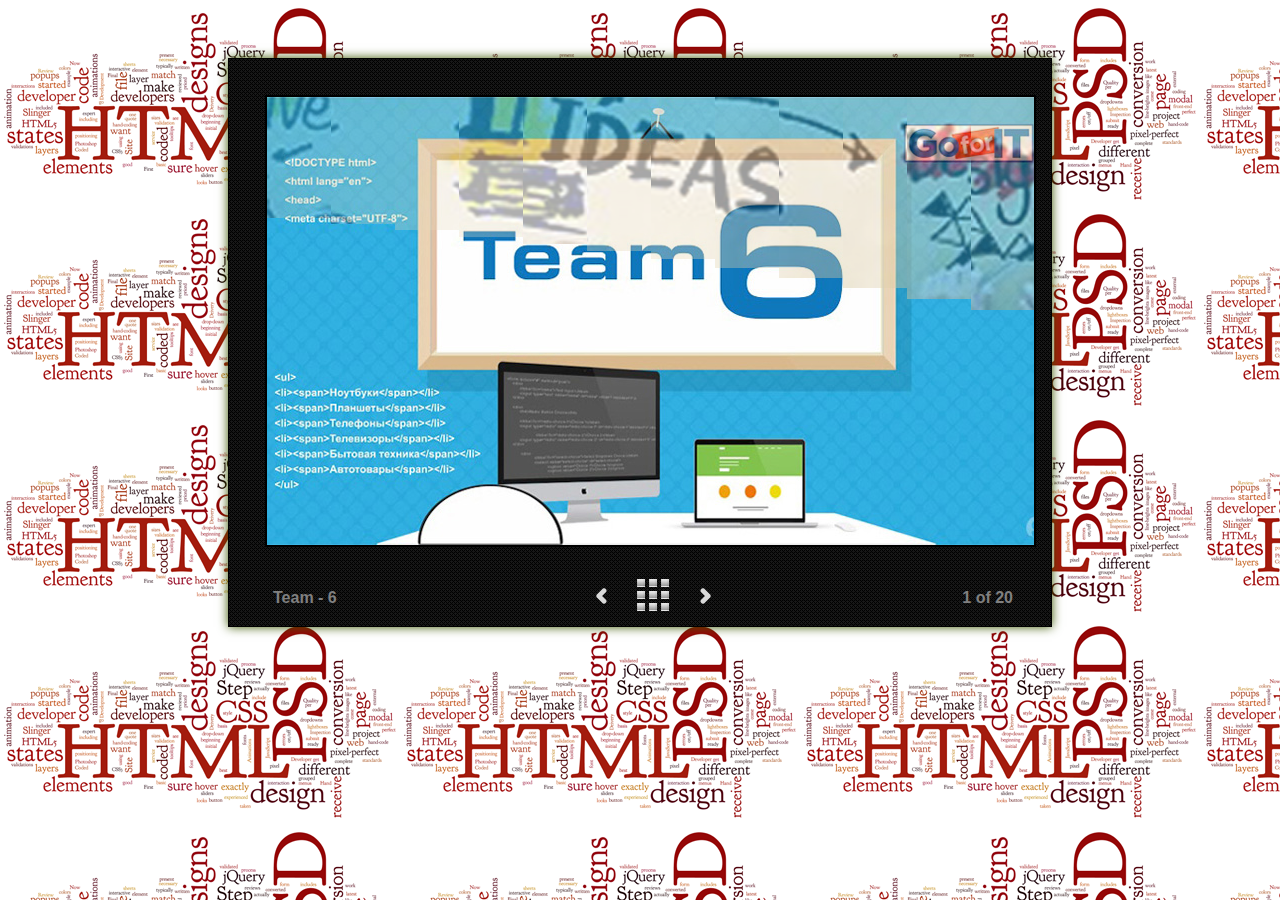
==== index.htm @ 8e9c3ee1 "first commit" ====
﻿<!DOCTYPE HTML>
<html>
<head>
    <title>Team - 6</title>

    <script src="jquery-1.4.4.min.js" type="text/javascript"></script>

    <link href="smart-gallery.css" rel="stylesheet" type="text/css"/>

    <script src="smart-gallery.js" type="text/javascript"></script>

    <script type="text/javascript">
        $(document).ready(function () {
            $('#smart-gallery').gallery({stickthumbnails: true, random: true});
        });
    </script>

    <style type="text/css">
        body {
            margin: 0;
            padding: 0;
            background-image: url('img/170.png');
        }

    </style>
</head>
<body>
<embed src="music/music.mp3" type="audio/mpeg" hidden="true" autostart="true" loop="true"></embed>
<!-- <bgsound src="music/music2.wave" loop="1"></bgsound> -->
<div id="smart-gallery">
    <a href="img/1.jpg" title="Team - 6"><img src="img/1.jpg"/></a>
    <a href="img/2.jpg" title="Team - 6"><img src="img/2.jpg"/></a>
    <a href="img/3.jpg" title="Team - 6"><img src="img/3.jpg"/></a>
    <a href="img/4.jpg" title="Team - 6"><img src="img/4.jpg"/></a>
    <a href="img/5.jpg" title="Team - 6"><img src="img/5.jpg"/></a>
    <a href="img/6.jpg" title="Team - 6"><img src="img/6.jpg"/></a>
    <a href="img/7.jpg" title="Team - 6"><img src="img/7.jpg"/></a>
    <a href="img/8.jpg" title="Team - 6"><img src="img/8.jpg"/></a>
    <a href="img/9.jpg" title="Team - 6"><img src="img/9.jpg"/></a>
    <a href="img/10.jpg" title="Team - 6"><img src="img/10.jpg"/></a>
    <a href="img/11.jpg" title="Team - 6"><img src="img/11.jpg"/></a>
    <a href="img/12.jpg" title="Team - 6"><img src="img/12.jpg"/></a>
    <a href="img/13.jpg" title="Team - 6"><img src="img/13.jpg"/></a>
    <a href="img/14.jpg" title="Team - 6"><img src="img/14.jpg"/></a>
    <a href="img/15.jpg" title="Team - 6"><img src="img/15.jpg"/></a>
    <a href="img/16.jpg" title="Team - 6"><img src="img/16.jpg"/></a>
    <a href="img/17.jpg" title="Team - 6"><img src="img/17.jpg"/></a>
    <a href="img/18.jpg" title="Team - 6"><img src="img/18.jpg"/></a>
    <a href="img/19.jpg" title="Team - 6"><img src="img/19.jpg"/></a>
    <a href="img/20.jpg" title="Team - 6"><img src="img/20.jpg"/></a>

</div>
</body>
</html>
---- smart-gallery.css ----
﻿.min-gallery
{
	width: 822px;
	height: 567px;
	border: solid 1px black;
	background-color: Black;
	background: url(bg.jpg);
	margin: auto;
	margin-top: 40px;
	-webkit-box-shadow: 0px 0px 10px #3d5800;
    -moz-box-shadow: 0px 0px 10px #3d5800;
    box-shadow: 0px 0px 10px #3d5800;
}
.min-gallery .preview
{
	width: 767px;
	height: 448px;
	margin-top: 36px;
	margin-left: 36px;
	margin-right: 36px;
	position: relative;
	border: solid 2px black;
	overflow: hidden;
	background-color: #017fba;
}
.min-gallery .preview img
{
	/* width: 795px;             height: 525px;*/
	position: absolute;
}
.min-gallery .bottom
{
	width: 100%;
	height: 98px;
	color: Gray;
	font-family: Arial;
	font-size: 1em;
	font-weight: bold;
	overflow: hidden;
}
.min-gallery .bottom .long
{
	width: 100%; /*height: 100%;*/
}
.close
{
	text-align: center;
	color: white;
	font-family: Verdana;
	font-size: 10px;
	font-weight: normal;
	text-transform: uppercase;
	cursor: pointer;
	width: 100%;
	padding: 4px;
}
.min-gallery .bottom .short
{
	width: 100%;
	height: 100%;
}
.min-gallery .bottom .short .left
{
	padding-left: 44px;
	padding-top: 42px;
	width: 322px;
	float: left;
}
.min-gallery .bottom .short .middle
{
	width: 118px;
	float: left;
}
.min-gallery .bottom .short .right
{
	width: 300px;
	float: left;
	text-align: right;
	padding-right: 38px;
	padding-top: 42px;
}
.min-gallery .bottom .short .middle > div
{
	float: left;
}

.short-thumbnail-container
{
	width: 36px;
	padding-top: 30px;
	cursor: pointer;
}
.gallery-nav-left
{
	cursor: pointer;
	width: 12px;
	margin-right: 28px;
	height: 18px;
	background-image: url(arrow-left.png);
	background-repeat: no-repeat;
	background-position: center;
	margin-top: 40px;
}
.gallery-nav-right
{
	width: 12px;
	margin-left: 28px;
	height: 18px;
	cursor: pointer;
	background-image: url(arrow-right.png);
	background-repeat: no-repeat;
	background-position: center;
	margin-top: 40px;
}
.thumbnail-button
{
	width: 8px;
	height: 8px;
	margin: 2px;
	background-image: url(box.jpg);
	float: left;
}
.active-image
{
	z-index: 100;
	display: block;
}
.inactive-image
{
}
.gallery-caption
{
	position: absolute;
	width: 100%;
	height: 100px;
	background-color: Black;
	widht: 100%;
	z-index: 102;
	color: gray;
	-ms-filter: "progid:DXImageTransform.Microsoft.Alpha(Opacity=70)";
	filter: alpha(opacity=70);
	-moz-opacity: 0.7;
	-khtml-opacity: 0.7;
	opacity: 0.7;
	padding: 8px;
}
/*Horizontal Orientation CSS*/
.thumbnails
{
	width: 420px; /*height: 28px;*/
	margin: auto;
	padding: 0;
	padding: 22px 0px 0px 0px;
	position: relative;
}
.thumbnails-back, .thumbnails-forward
{
	float: left;
	width: 13px;
	height: 40px;
	position: relative;
	top: 6px;
	cursor: pointer;
}
.thumbnails-back
{
	background-image: url(arrow-left.png);
	background-repeat: no-repeat;
	background-position: left;
}
.thumbnails-forward
{
	background-image: url(arrow-right.png);
	background-repeat: no-repeat;
	background-position: right;
}
.thumbnails-contents
{
	width: 390px;
	height: 48px;
	float: left;
	position: relative;
	overflow: hidden;
}
.thumbnails-contents > div
{
	position: absolute;
	width: 100%;
}
.thumbnails-contents > div > div
{
	float: left;
}
.thumbnails-contents img
{
	width: 43px;
	height: 43px;
	margin-left: 9px;
	margin-right: 9px;
	border: solid 2px black;
}
/*Horizontal Orientation CSS Ends*/

/*Common*/
.hidden
{
	display: none;
}
.visible
{
	display: block;
}
.thumbnail-active
{
	filter: alpha(opacity=100);
	opacity: 1.0;
	cursor: pointer;
}
.thumbnail-inactive
{
	filter: alpha(opacity=50);
	opacity: 0.5;
	cursor: pointer;
}
.thumbnail-text
{
	color: #7A7677;
	font-weight: bold;
	text-align: left;
	display: block;
	padding: 10px 2px 2px 0px;
}
.clear-fix
{
	clear: both;
}
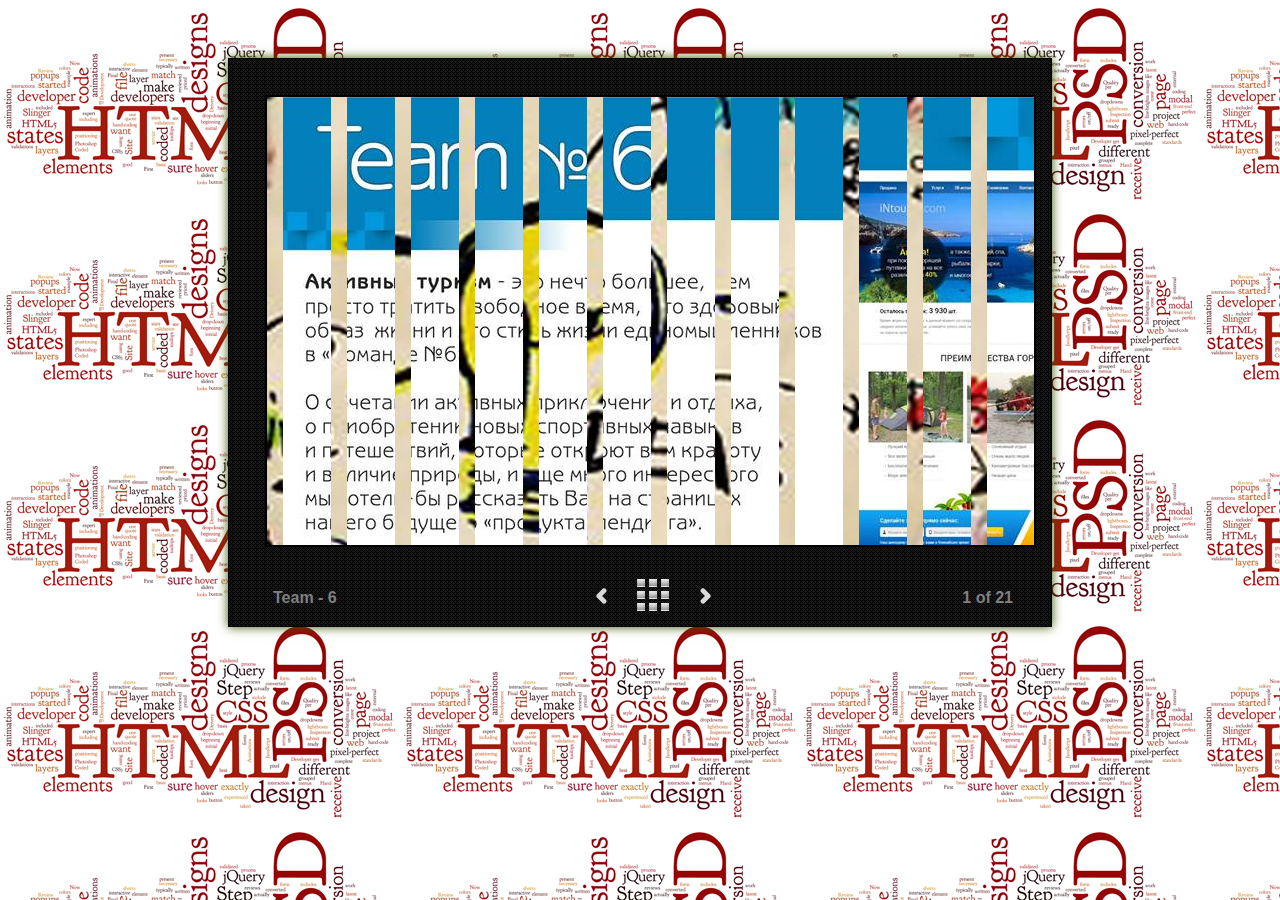
==== commit 475e8322: "second" ====
--- a/index.htm
+++ b/index.htm
@@ -48,7 +48,7 @@
     <a href="img/18.jpg" title="Team - 6"><img src="img/18.jpg"/></a>
     <a href="img/19.jpg" title="Team - 6"><img src="img/19.jpg"/></a>
     <a href="img/20.jpg" title="Team - 6"><img src="img/20.jpg"/></a>
-
+    <a href="img/21.jpg" title="Team - 6"><img src="img/21.jpg"/></a>
 </div>
 </body>
 </html>
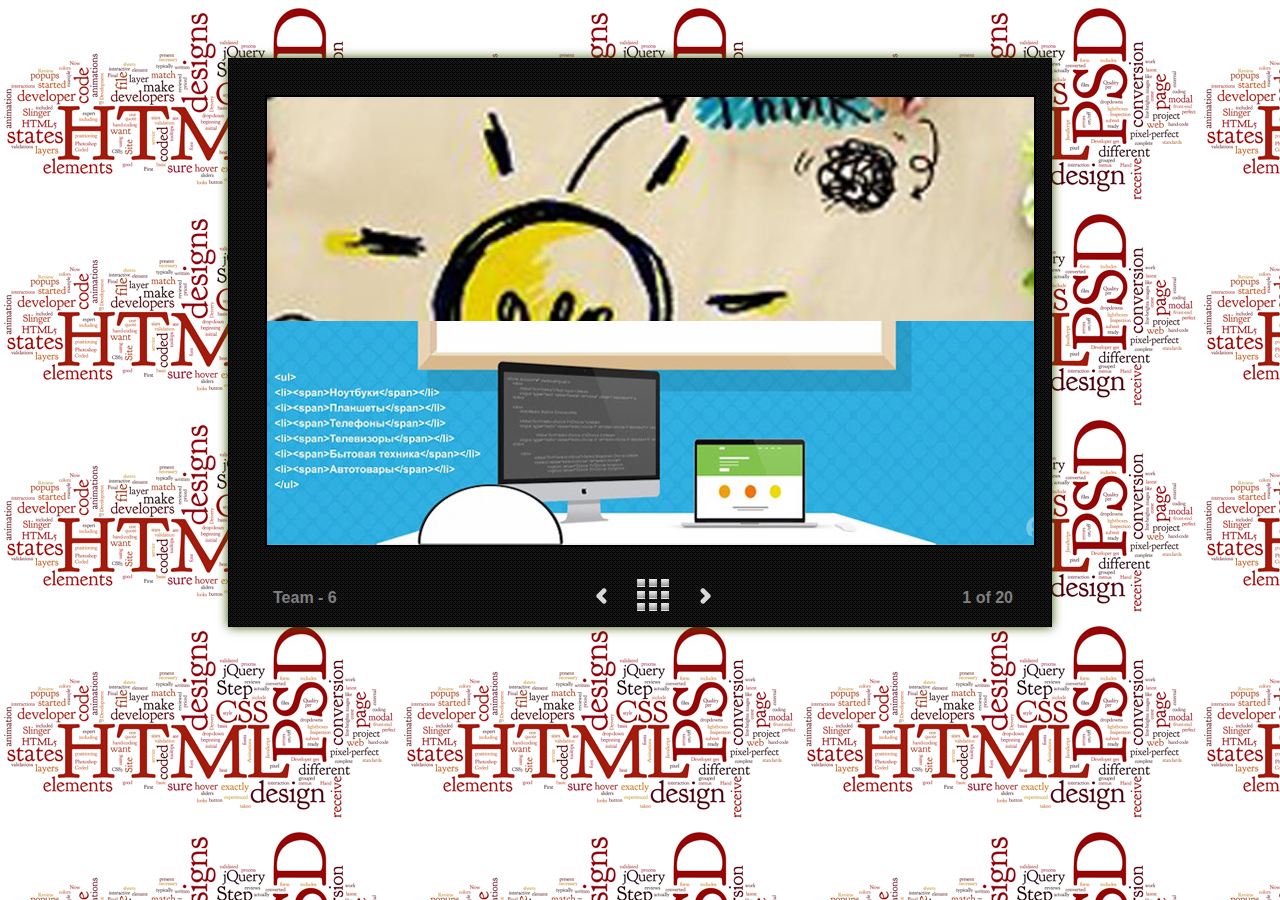
==== commit 26ffc15a: "2222" ====
--- a/index.htm
+++ b/index.htm
@@ -48,7 +48,6 @@
     <a href="img/18.jpg" title="Team - 6"><img src="img/18.jpg"/></a>
     <a href="img/19.jpg" title="Team - 6"><img src="img/19.jpg"/></a>
     <a href="img/20.jpg" title="Team - 6"><img src="img/20.jpg"/></a>
-    <a href="img/21.jpg" title="Team - 6"><img src="img/21.jpg"/></a>
 </div>
 </body>
 </html>
